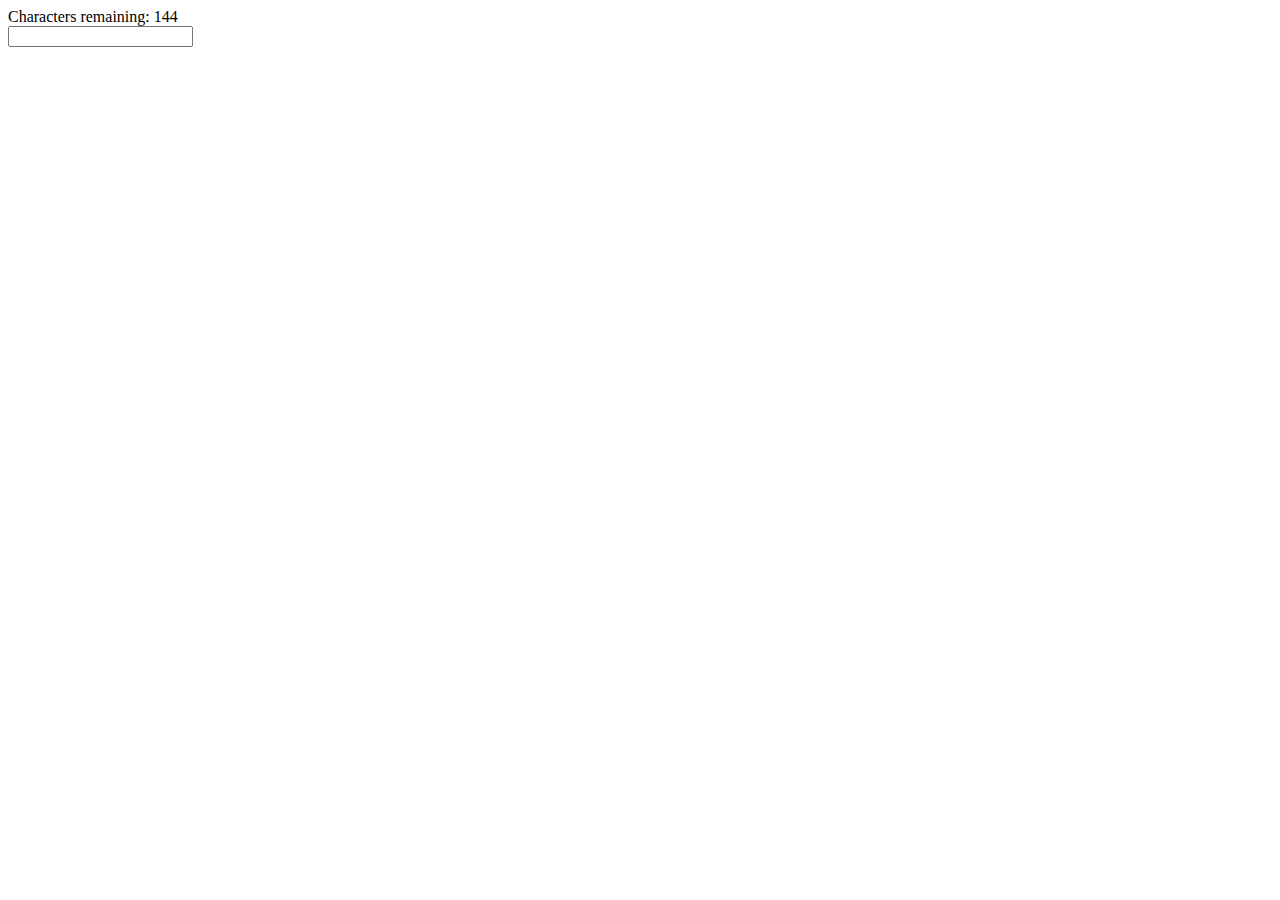
==== LengthIndicatorPlugin/WebContent/index.html @ 60ea77fc "Initial commit." ====
<!DOCTYPE html>
<html>
    <head>
        <meta charset="US-ASCII">
        <title>Length Indicator</title>
        <script src="http://code.jquery.com/jquery-1.11.0.min.js"></script>
        <script src="./scripts/LengthIndicator.js"></script>
        <script src="./scripts/main.js"></script>
    </head>
    
    <body>
        <input>
        <br>
    </body>
</html>
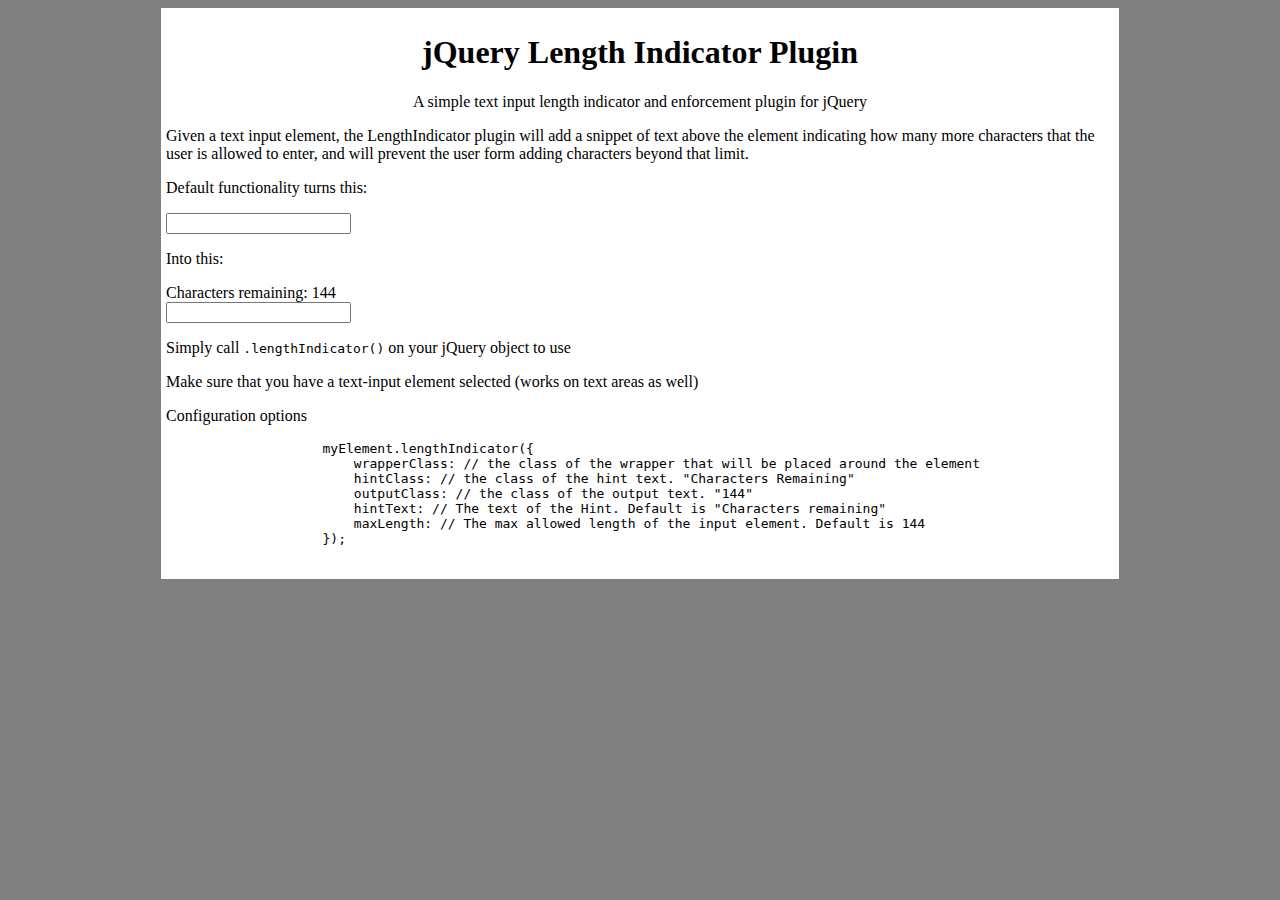
==== commit a65ab516: "Added examples and some basic styling." ====
--- a/LengthIndicatorPlugin/WebContent/index.html
+++ b/LengthIndicatorPlugin/WebContent/index.html
@@ -3,13 +3,40 @@
     <head>
         <meta charset="US-ASCII">
         <title>Length Indicator</title>
+        <link rel="stylesheet" type="text/css" href="css/main.css">
         <script src="http://code.jquery.com/jquery-1.11.0.min.js"></script>
         <script src="./scripts/LengthIndicator.js"></script>
         <script src="./scripts/main.js"></script>
     </head>
     
     <body>
-        <input>
-        <br>
+        <div id="mainContainer">
+            <div id="header">
+                <h1>jQuery Length Indicator Plugin</h1>
+                <p>A simple text input length indicator and enforcement plugin for jQuery</p>
+            </div>
+            <div id="body">
+                <p>Given a text input element, the LengthIndicator plugin will
+                add a snippet of text above the element indicating how many
+                more characters that the user is allowed to enter, and will
+                prevent the user form adding characters beyond that limit.</p>
+                <p>Default functionality turns this:</p>
+                <input type="text" />
+                <p>Into this:</p>
+                <input type="text" id="demo" />
+                <p>Simply call <code>.lengthIndicator()</code> on your jQuery object to use</p>
+                <p>Make sure that you have a text-input element selected (works on text areas as well)</p>
+                <p>Configuration options</p>
+                <pre>
+                    myElement.lengthIndicator({
+                        wrapperClass: // the class of the wrapper that will be placed around the element
+                        hintClass: // the class of the hint text. "Characters Remaining"
+                        outputClass: // the class of the output text. "144"
+                        hintText: // The text of the Hint. Default is "Characters remaining"
+                        maxLength: // The max allowed length of the input element. Default is 144
+                    });
+                </pre>                
+            </div>
+        </div>
     </body>
 </html>--- a/LengthIndicatorPlugin/WebContent/css/main.css
+++ b/LengthIndicatorPlugin/WebContent/css/main.css
@@ -0,0 +1,17 @@
+@CHARSET "US-ASCII";
+
+body {
+	background-color: grey;
+}
+
+#mainContainer {
+	margin-left: auto;
+	margin-right: auto;
+	width: 75%;
+	background-color: white;
+	padding: 5px;
+}
+
+#header {
+	text-align: center;
+}